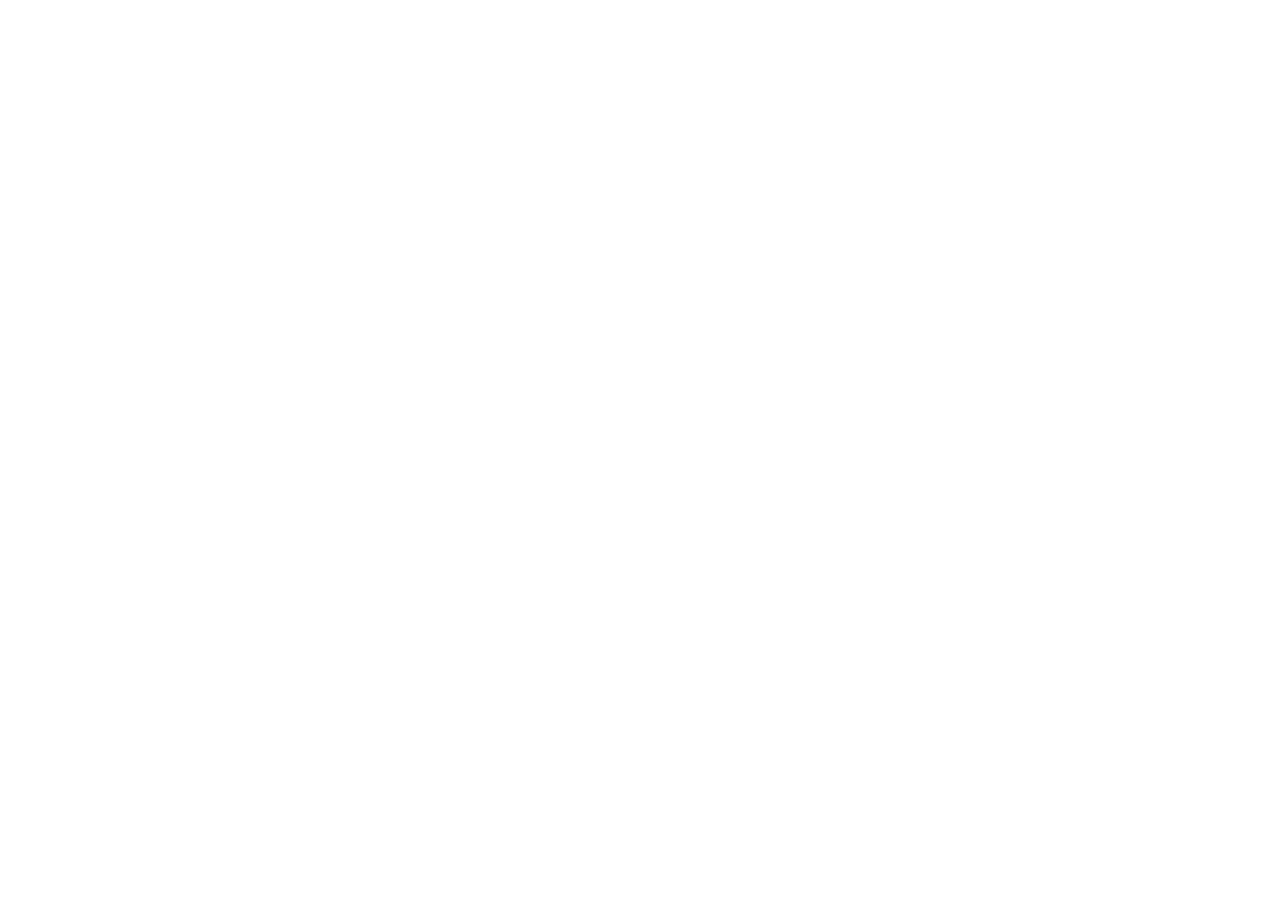
==== appform.html @ e97e9954 "Added embeded google form" ====
<html>
	<head>
		
	</head>
	
	<body>
		<iframe src="https://docs.google.com/forms/d/17ST4pr0pL1rM_MFHctl2MFQHKYyu7FfvLzkFqaOM-PE/viewform?embedded=true" width="760" height="500" frameborder="0" marginheight="0" marginwidth="0">Loading...</iframe>
	</body>
</html>
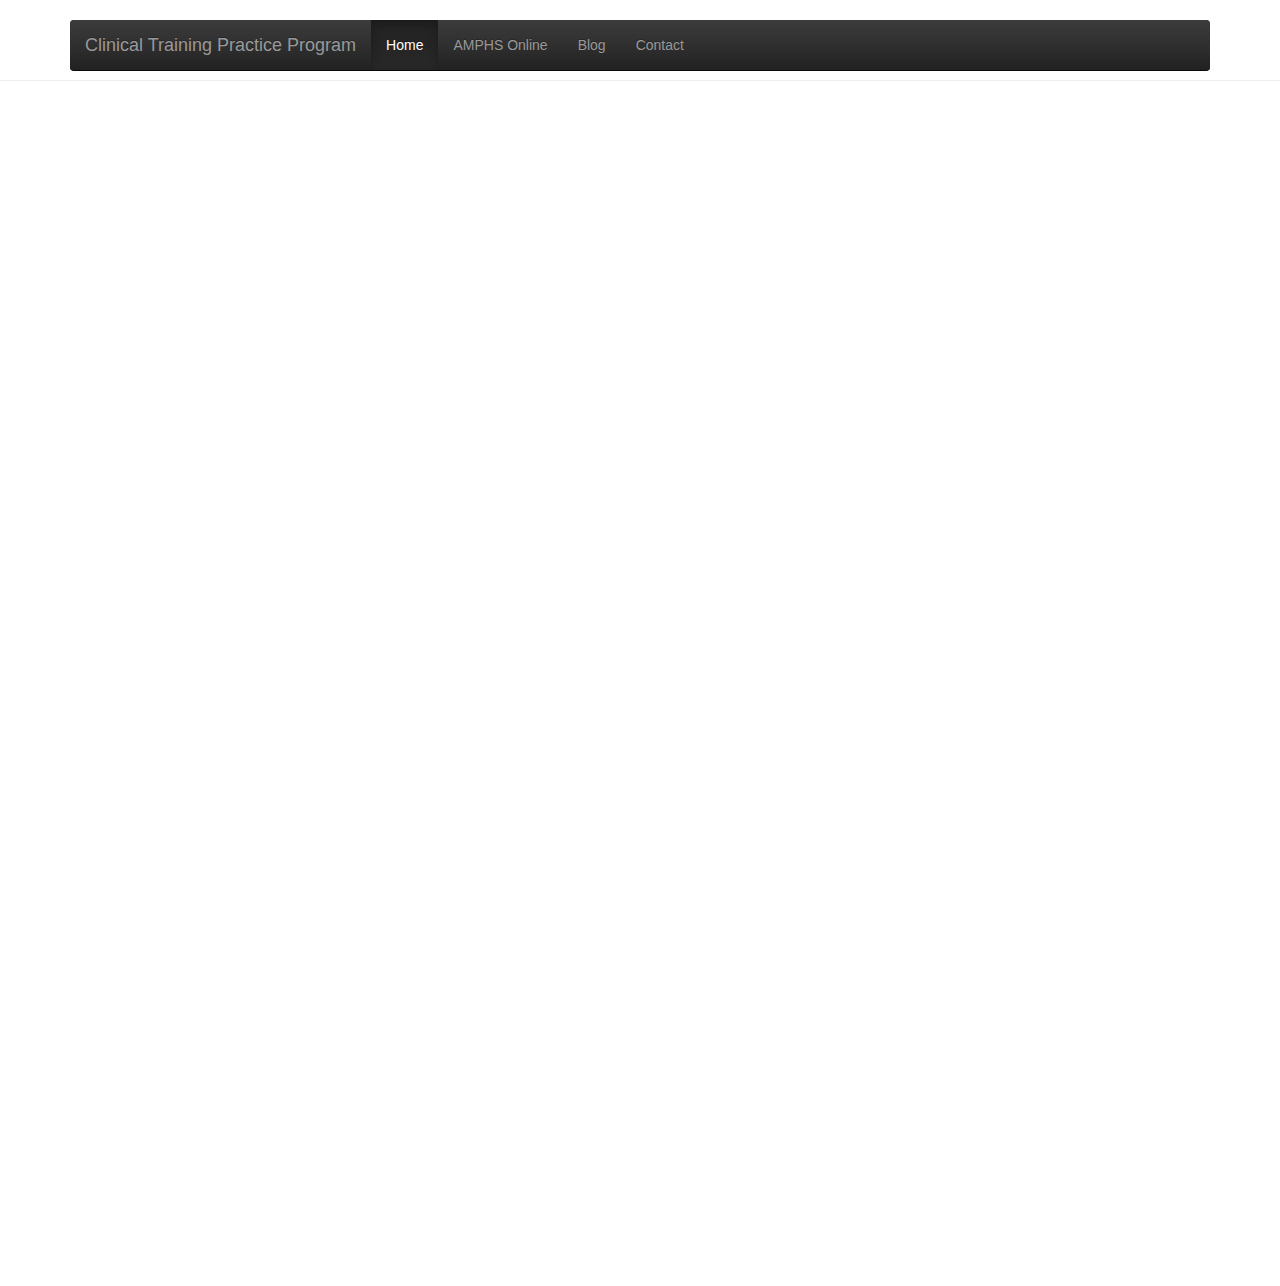
==== commit 9211ec61: "deleted appform" ====
--- a/appform.html
+++ b/appform.html
@@ -1,9 +1,68 @@
-<html>
-	<head>
-		
-	</head>
+	<!DOCTYPE html>
+<html lang="en">
+  <head>
+    <meta charset="utf-8">
+    <meta http-equiv="X-UA-Compatible" content="IE=edge">
+    <meta name="viewport" content="width=device-width, initial-scale=1">
+    <meta name="description" content="">
+    <meta name="author" content="">
+    <link rel="shortcut icon" href="../lib/ico/favicon.ico">
+
+    <title>AMPHS Clinical Bootcamp</title>
+
+    <!-- Bootstrap core CSS -->
+    <link href="lib/css/bootstrap.min.css" rel="stylesheet">
+    <link href="lib/css/bootstrap-theme.min.css" rel="stylesheet">
+    <link href="lib/css/owl.carousel.css" rel="stylesheet">
+    <link href="lib/css/owl.theme.css" rel="stylesheet">
+    <link href="style.css" rel="stylesheet">
+
+    <!-- Just for debugging purposes. Don't actually copy this line! -->
+    <!--[if lt IE 9]><script src="../../assets/js/ie8-responsive-file-warning.js"></script><![endif]-->
+
+    <!-- HTML5 shim and Respond.js IE8 support of HTML5 elements and media queries -->
+    <!--[if lt IE 9]>
+      <script src="https://oss.maxcdn.com/libs/html5shiv/3.7.0/html5shiv.js"></script>
+      <script src="https://oss.maxcdn.com/libs/respond.js/1.4.2/respond.min.js"></script>
+    <![endif]-->
+
+    <!-- Custom styles for this template -->
+    <link href="lib/css/carousel.css" rel="stylesheet">
+  </head>
 	
 	<body>
-		<iframe src="https://docs.google.com/forms/d/17ST4pr0pL1rM_MFHctl2MFQHKYyu7FfvLzkFqaOM-PE/viewform?embedded=true" width="760" height="500" frameborder="0" marginheight="0" marginwidth="0">Loading...</iframe>
+    <div class="navbar-wrapper">
+      <div class="container">
+        <div class="navbar navbar-inverse navbar-static-top" role="navigation">
+          <div class="container">
+            <div class="navbar-header">
+              <button type="button" class="navbar-toggle" data-toggle="collapse" data-target=".navbar-collapse">
+                <span class="sr-only">Toggle navigation</span>
+                <span class="icon-bar"></span>
+                <span class="icon-bar"></span>
+                <span class="icon-bar"></span>
+              </button>
+              <a class="navbar-brand" href="#">Clinical Training Practice Program</a>
+            </div>
+            <div class="navbar-collapse collapse">
+              <ul class="nav navbar-nav">
+                <li class="active"><a href="#">Home</a></li>
+                <li><a href="http://www.amphsonline.org">AMPHS Online</a></li>
+                <li><a href="http://www.amphsnationalnews.wordpress.com/">Blog</a></li>
+                <li><a href="http://www.amphsonline.org/contact/">Contact</a></li>
+              </ul>
+            </div>
+          </div>
+        </div>
+      </div>
+    </div>
+
+    <hr class="featurette-divider">
+    <div class="container marketing">
+    	<div class="row featurette">
+			<div class="col-md-8 col-md-offset-2">
+				<iframe src="https://docs.google.com/forms/d/17ST4pr0pL1rM_MFHctl2MFQHKYyu7FfvLzkFqaOM-PE/viewform?embedded=true" width="760" height="1080" frameborder="0" marginheight="0" marginwidth="0">Loading...</iframe>
+			</div>
+		</div>
 	</body>
 </html>--- a/style.css
+++ b/style.css
@@ -0,0 +1,36 @@
+.img-small {
+	height: 140px;
+	width: auto;
+}
+
+.img-large {
+	height: 500px;
+	width: auto;
+}
+
+.label {
+	font-family: "helvetica neue";
+	font-weight: normal;
+}
+
+.center {
+	text-align: center;
+}
+
+.img-inline {
+	display: inline-block;
+}
+
+#owl-carousel .item{
+  margin: 3px;
+}
+#owl-carousel .item img{
+  display: block;
+  width: 100%;
+  height: auto;
+}
+
+.navbar {
+	background-color: #2c3e50 !important;
+	width: 100% !important;
+}--- a/lib/css/carousel.css
+++ b/lib/css/carousel.css
@@ -0,0 +1,148 @@
+/* GLOBAL STYLES
+-------------------------------------------------- */
+/* Padding below the footer and lighter body text */
+
+body {
+  padding-bottom: 40px;
+  color: #5a5a5a;
+}
+
+
+
+/* CUSTOMIZE THE NAVBAR
+-------------------------------------------------- */
+
+/* Special class on .container surrounding .navbar, used for positioning it into place. */
+.navbar-wrapper {
+  position: absolute;
+  top: 0;
+  right: 0;
+  left: 0;
+  z-index: 20;
+}
+
+/* Flip around the padding for proper display in narrow viewports */
+.navbar-wrapper .container {
+  padding-right: 0;
+  padding-left: 0;
+}
+.navbar-wrapper .navbar {
+  padding-right: 15px;
+  padding-left: 15px;
+}
+
+
+/* CUSTOMIZE THE CAROUSEL
+-------------------------------------------------- */
+
+/* Carousel base class */
+.carousel {
+  height: 500px;
+  margin-bottom: 60px;
+}
+/* Since positioning the image, we need to help out the caption */
+.carousel-caption {
+  z-index: 10;
+}
+
+/* Declare heights because of positioning of img element */
+.carousel .item {
+  height: 500px;
+  background-color: #777;
+}
+.carousel-inner > .item > img {
+  position: absolute;
+  top: 0;
+  left: 0;
+  min-width: 100%;
+  min-height: 500px;
+  height: auto;
+}
+
+
+
+/* MARKETING CONTENT
+-------------------------------------------------- */
+
+/* Pad the edges of the mobile views a bit */
+.marketing {
+  padding-right: 15px;
+  padding-left: 15px;
+}
+
+/* Center align the text within the three columns below the carousel */
+.marketing .col-lg-4 {
+  margin-bottom: 20px;
+  text-align: center;
+}
+.marketing h2 {
+  font-weight: normal;
+}
+.marketing .col-lg-4 p {
+  margin-right: 10px;
+  margin-left: 10px;
+}
+
+
+/* Featurettes
+------------------------- */
+
+.featurette-divider {
+  margin: 80px 0; /* Space out the Bootstrap <hr> more */
+}
+
+/* Thin out the marketing headings */
+.featurette-heading {
+  font-weight: 300;
+  line-height: 1;
+  letter-spacing: -1px;
+}
+
+
+
+/* RESPONSIVE CSS
+-------------------------------------------------- */
+
+@media (min-width: 768px) {
+
+  /* Remove the edge padding needed for mobile */
+  .marketing {
+    padding-right: 0;
+    padding-left: 0;
+  }
+
+  /* Navbar positioning foo */
+  .navbar-wrapper {
+    margin-top: 20px;
+  }
+  .navbar-wrapper .container {
+    padding-right: 15px;
+    padding-left:  15px;
+  }
+  .navbar-wrapper .navbar {
+    padding-right: 0;
+    padding-left:  0;
+  }
+
+  /* The navbar becomes detached from the top, so we round the corners */
+  .navbar-wrapper .navbar {
+    border-radius: 4px;
+  }
+
+  /* Bump up size of carousel content */
+  .carousel-caption p {
+    margin-bottom: 20px;
+    font-size: 21px;
+    line-height: 1.4;
+  }
+
+  .featurette-heading {
+    font-size: 50px;
+  }
+}
+
+@media (min-width: 992px) {
+  .featurette-heading {
+    margin-top: 120px;
+  }
+}
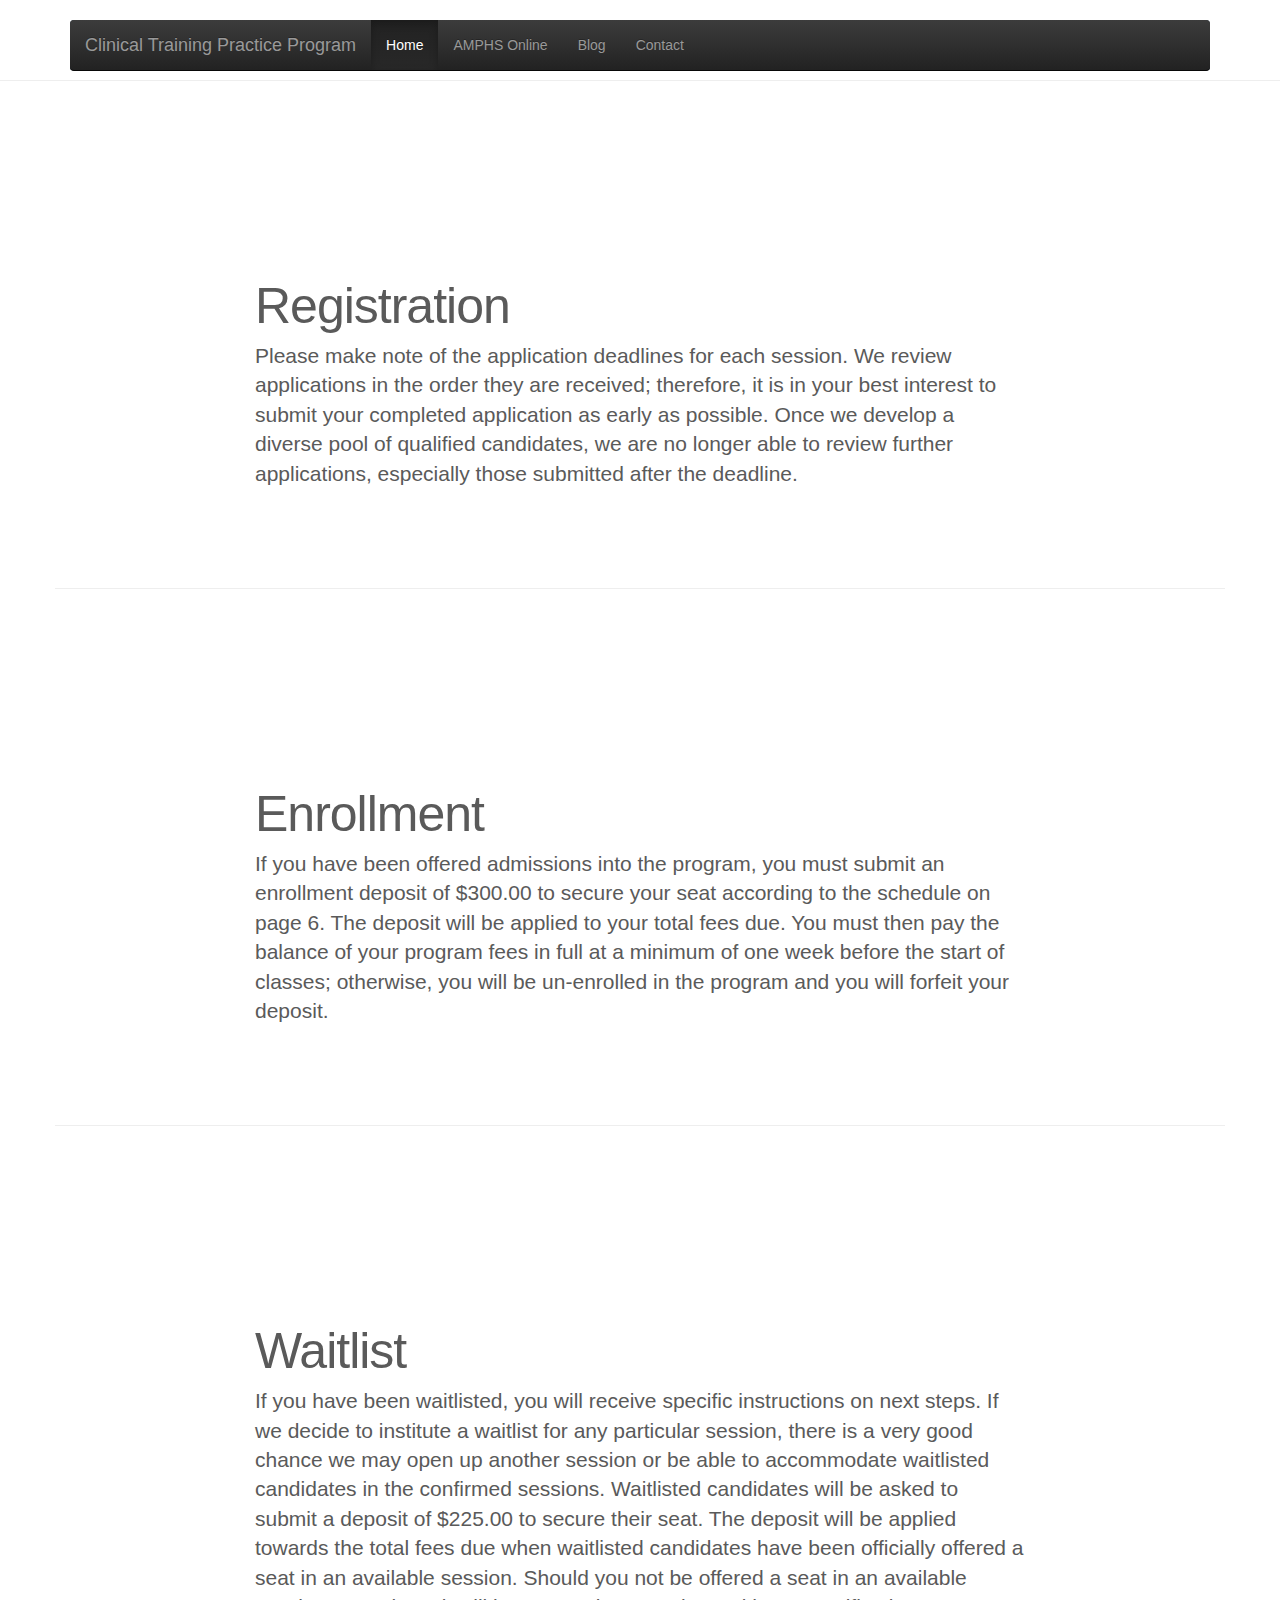
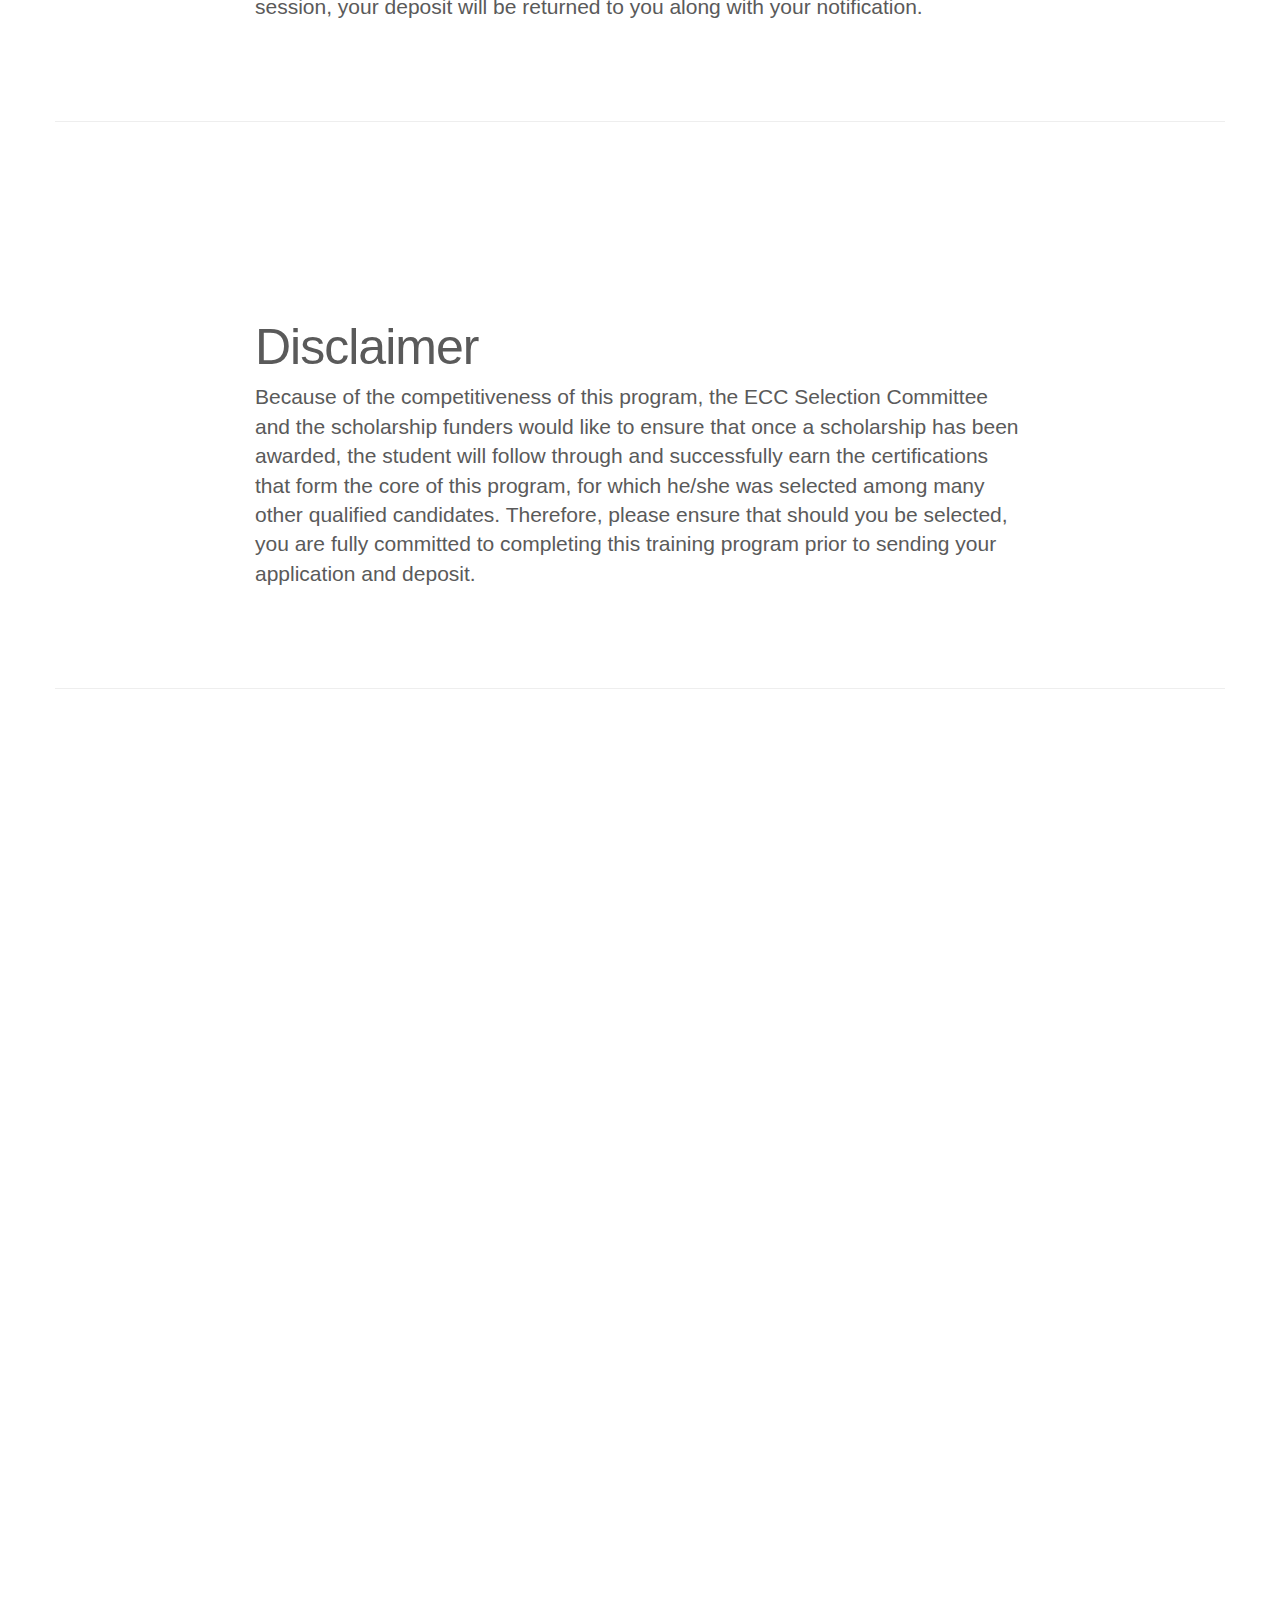
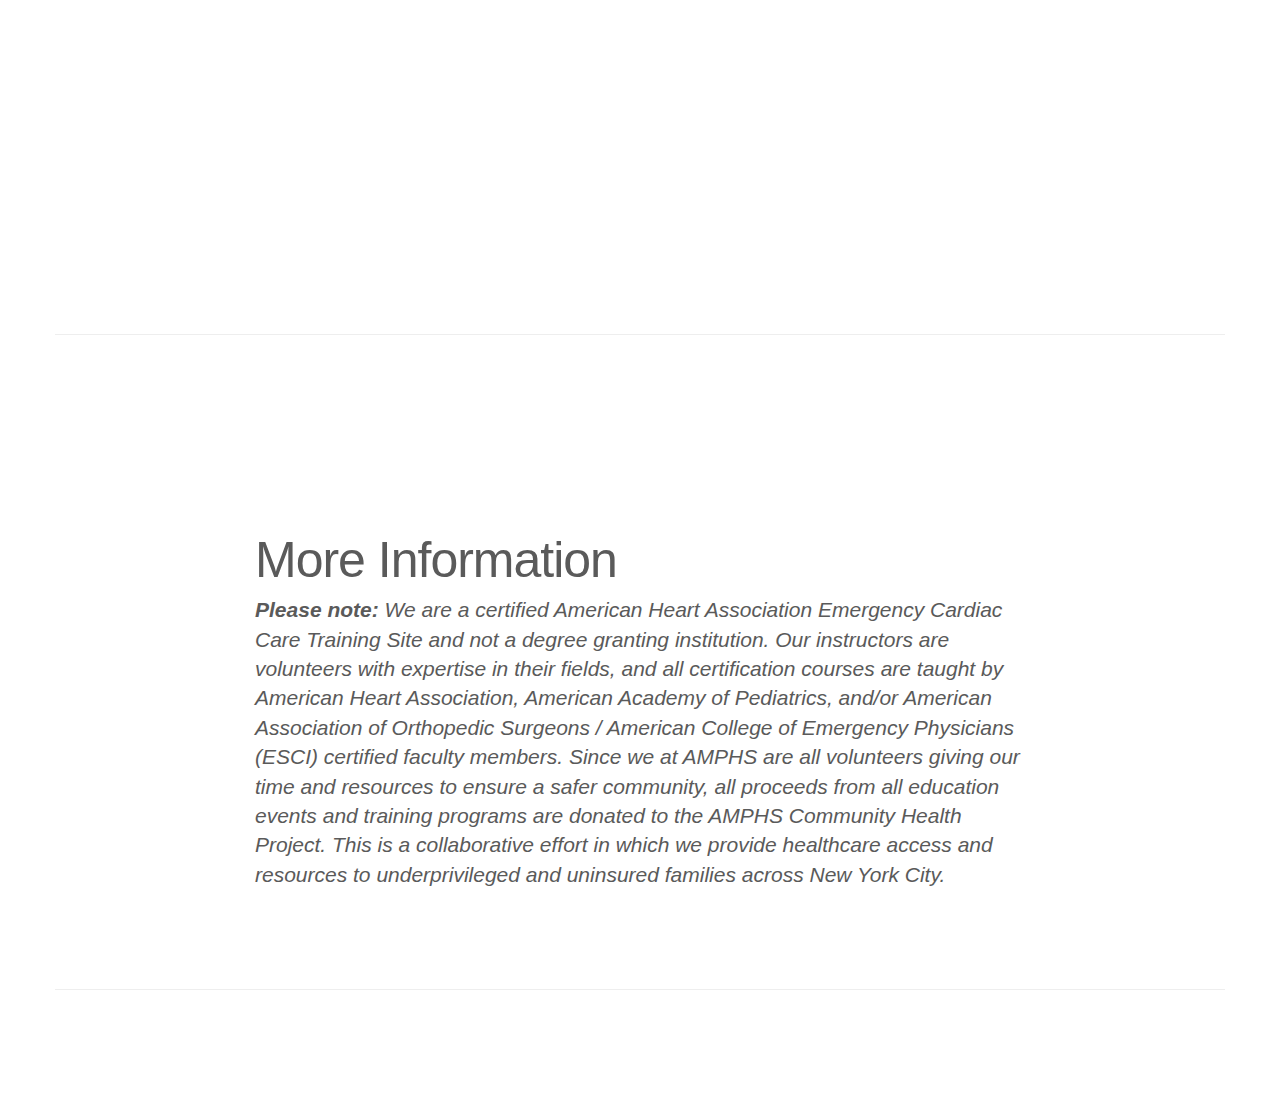
==== commit e5f72f26: "design fixes" ====
--- a/appform.html
+++ b/appform.html
@@ -42,11 +42,11 @@
                 <span class="icon-bar"></span>
                 <span class="icon-bar"></span>
               </button>
-              <a class="navbar-brand" href="#">Clinical Training Practice Program</a>
+              <a class="navbar-brand" href="bootcamp.html">Clinical Training Practice Program</a>
             </div>
             <div class="navbar-collapse collapse">
               <ul class="nav navbar-nav">
-                <li class="active"><a href="#">Home</a></li>
+                <li class="active"><a href="bootcamp.html">Home</a></li>
                 <li><a href="http://www.amphsonline.org">AMPHS Online</a></li>
                 <li><a href="http://www.amphsnationalnews.wordpress.com/">Blog</a></li>
                 <li><a href="http://www.amphsonline.org/contact/">Contact</a></li>
@@ -59,10 +59,53 @@
 
     <hr class="featurette-divider">
     <div class="container marketing">
+      
+      <div class="row featurette">
+        <div class="col-md-8 col-md-offset-2">
+          <h2 class="featurette-heading">Registration <br></h2>
+          <p class="lead">Please make note of the application deadlines for each session. We review applications in the order they are received; therefore, it is in your best interest to submit your completed application as early as possible. Once we develop a diverse pool of qualified candidates, we are no longer able to review further applications, especially those submitted after the deadline.</p>
+        </div>
+      </div>
+      <hr class="featurette-divider">
+
+      <div class="row featurette">
+        <div class="col-md-8 col-md-offset-2">
+          <h2 class="featurette-heading">Enrollment <br></h2>
+          <p class="lead">If you have been offered admissions into the program, you must submit an enrollment deposit of $300.00 to secure your seat according to the schedule on page 6. The deposit will be applied to your total fees due. You must then pay the balance of your program fees in full at a minimum of one week before the start of classes; otherwise, you will be un-enrolled in the program and you will forfeit your deposit.</p>
+        </div>
+      </div>
+      <hr class="featurette-divider">
+
+      <div class="row featurette">
+        <div class="col-md-8 col-md-offset-2">
+          <h2 class="featurette-heading">Waitlist <br></h2>
+          <p class="lead">If you have been waitlisted, you will receive specific instructions on next steps. If we decide to institute a waitlist for any particular session, there is a very good chance we may open up another session or be able to accommodate waitlisted candidates in the confirmed sessions. Waitlisted candidates will be asked to submit a deposit of $225.00 to secure their seat. The deposit will be applied towards the total fees due when waitlisted candidates have been officially offered a seat in an available session. Should you not be offered a seat in an available session, your deposit will be returned to you along with your notification.</p>
+        </div>
+      </div>
+      <hr class="featurette-divider">
+
+      <div class="row featurette">
+        <div class="col-md-8 col-md-offset-2">
+          <h2 class="featurette-heading">Disclaimer <br></h2>
+          <p class="lead">Because of the competitiveness of this program, the ECC Selection Committee and the scholarship funders would like to ensure that once a scholarship has been awarded, the student will follow through and successfully earn the certifications that form the core of this program, for which he/she was selected among many other qualified candidates. Therefore, please ensure that should you be selected, you are fully committed to completing this training program prior to sending your application and deposit.</p>
+        </div>
+      </div>
+      <hr class="featurette-divider">
+
     	<div class="row featurette">
 			<div class="col-md-8 col-md-offset-2">
-				<iframe src="https://docs.google.com/forms/d/17ST4pr0pL1rM_MFHctl2MFQHKYyu7FfvLzkFqaOM-PE/viewform?embedded=true" width="760" height="1080" frameborder="0" marginheight="0" marginwidth="0">Loading...</iframe>
+				<iframe src="https://docs.google.com/forms/d/17ST4pr0pL1rM_MFHctl2MFQHKYyu7FfvLzkFqaOM-PE/viewform?embedded=true" width="100%" height="1080" frameborder="0" marginheight="0" marginwidth="0">Loading...</iframe>
 			</div>
 		</div>
-	</body>
+    <hr class="featurette-divider">
+	
+      <div class="row featurette">
+        <div class="col-md-8 col-md-offset-2">
+          <h2 class="featurette-heading">More Information <br></h2>
+          <p class="lead"><i><b>Please note:</b></i> <i>We are a certified American Heart Association Emergency Cardiac Care Training Site and not a degree granting institution. Our instructors are volunteers with expertise in their fields, and all certification courses are taught by American Heart Association, American Academy of Pediatrics, and/or American Association of Orthopedic Surgeons / American College of Emergency Physicians (ESCI) certified faculty members. Since we at AMPHS are all volunteers giving our time and resources to ensure a safer community, all proceeds from all education events and training programs are donated to the AMPHS Community Health Project. This is a collaborative effort in which we provide healthcare access and resources to underprivileged and uninsured families across New York City.</i></p>
+        </div>
+      </div>
+      <hr class="featurette-divider">
+
+  </body>
 </html>--- a/style.css
+++ b/style.css
@@ -17,10 +17,6 @@
 	text-align: center;
 }
 
-.img-inline {
-	display: inline-block;
-}
-
 #owl-carousel .item{
   margin: 3px;
 }
@@ -33,4 +29,8 @@
 .navbar {
 	background-color: #2c3e50 !important;
 	width: 100% !important;
+}
+
+.carousel-inner .item img {
+	max-width: 99999px;
 }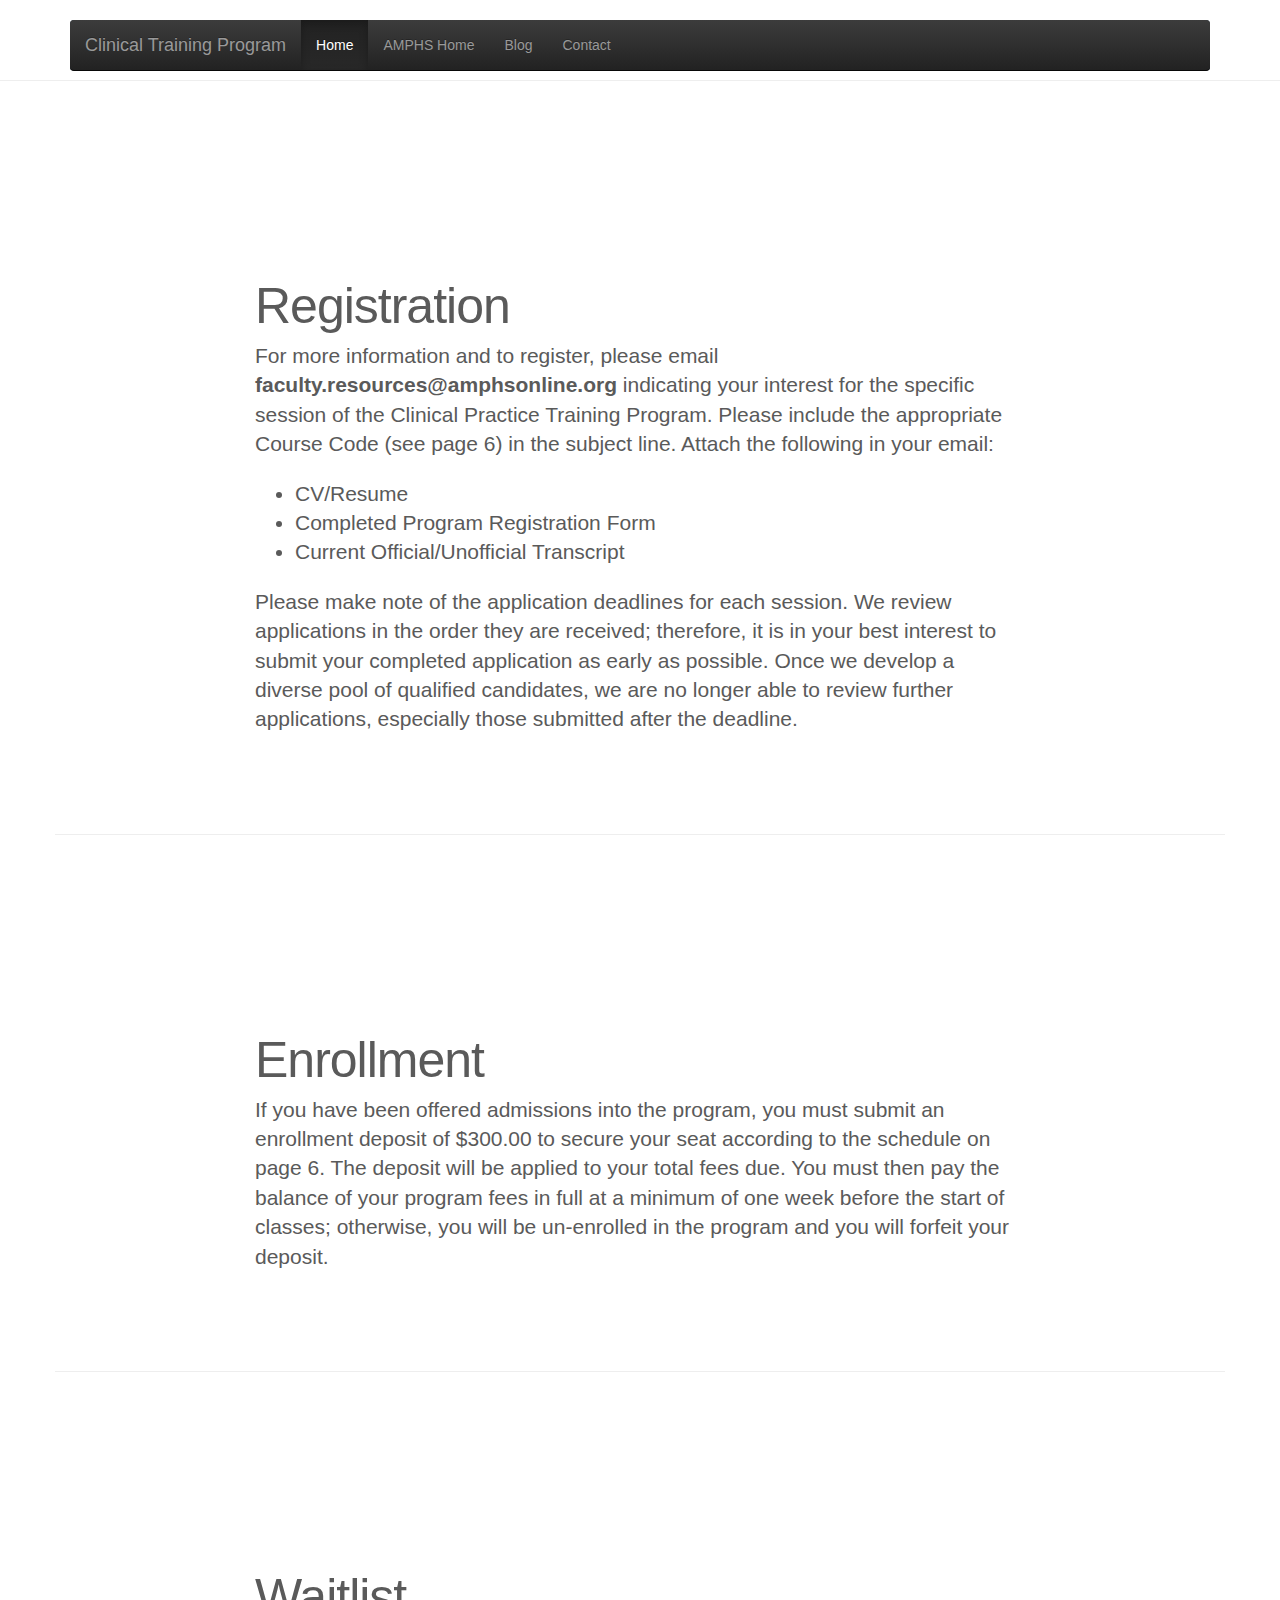
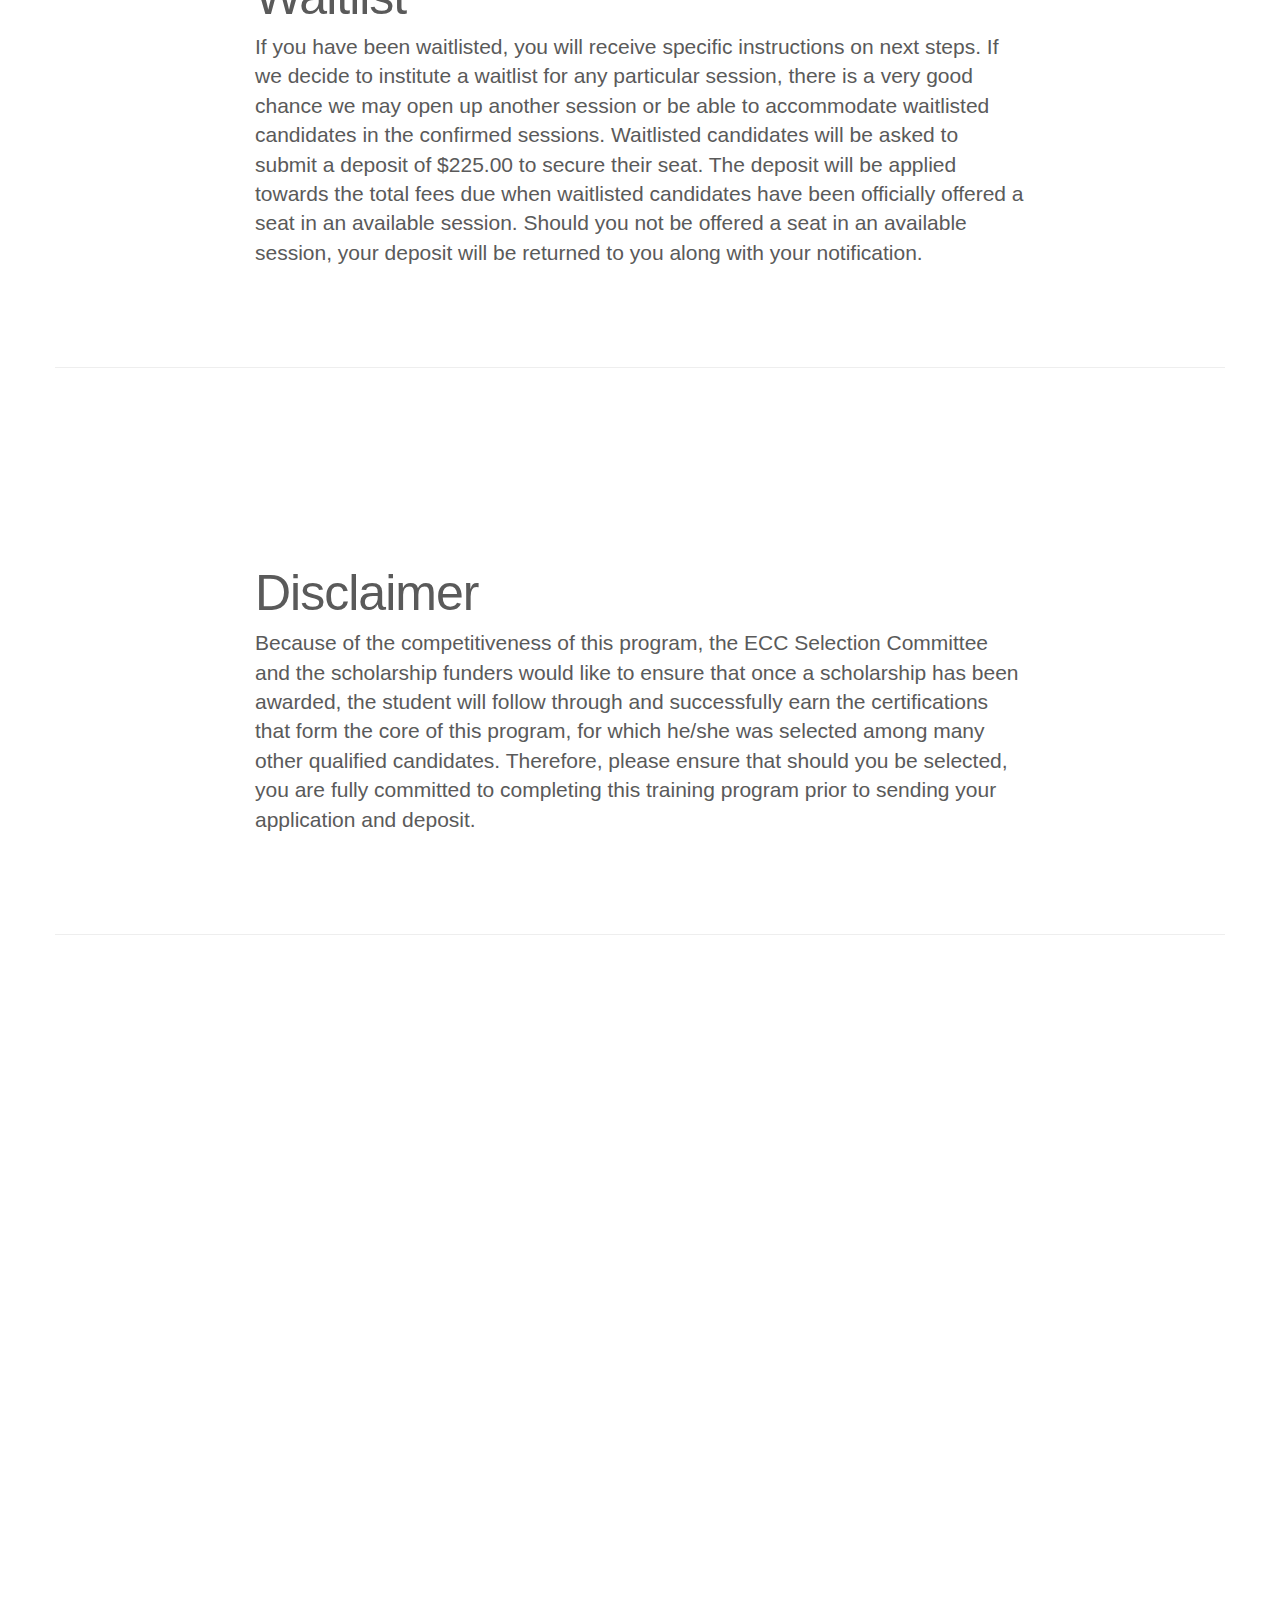
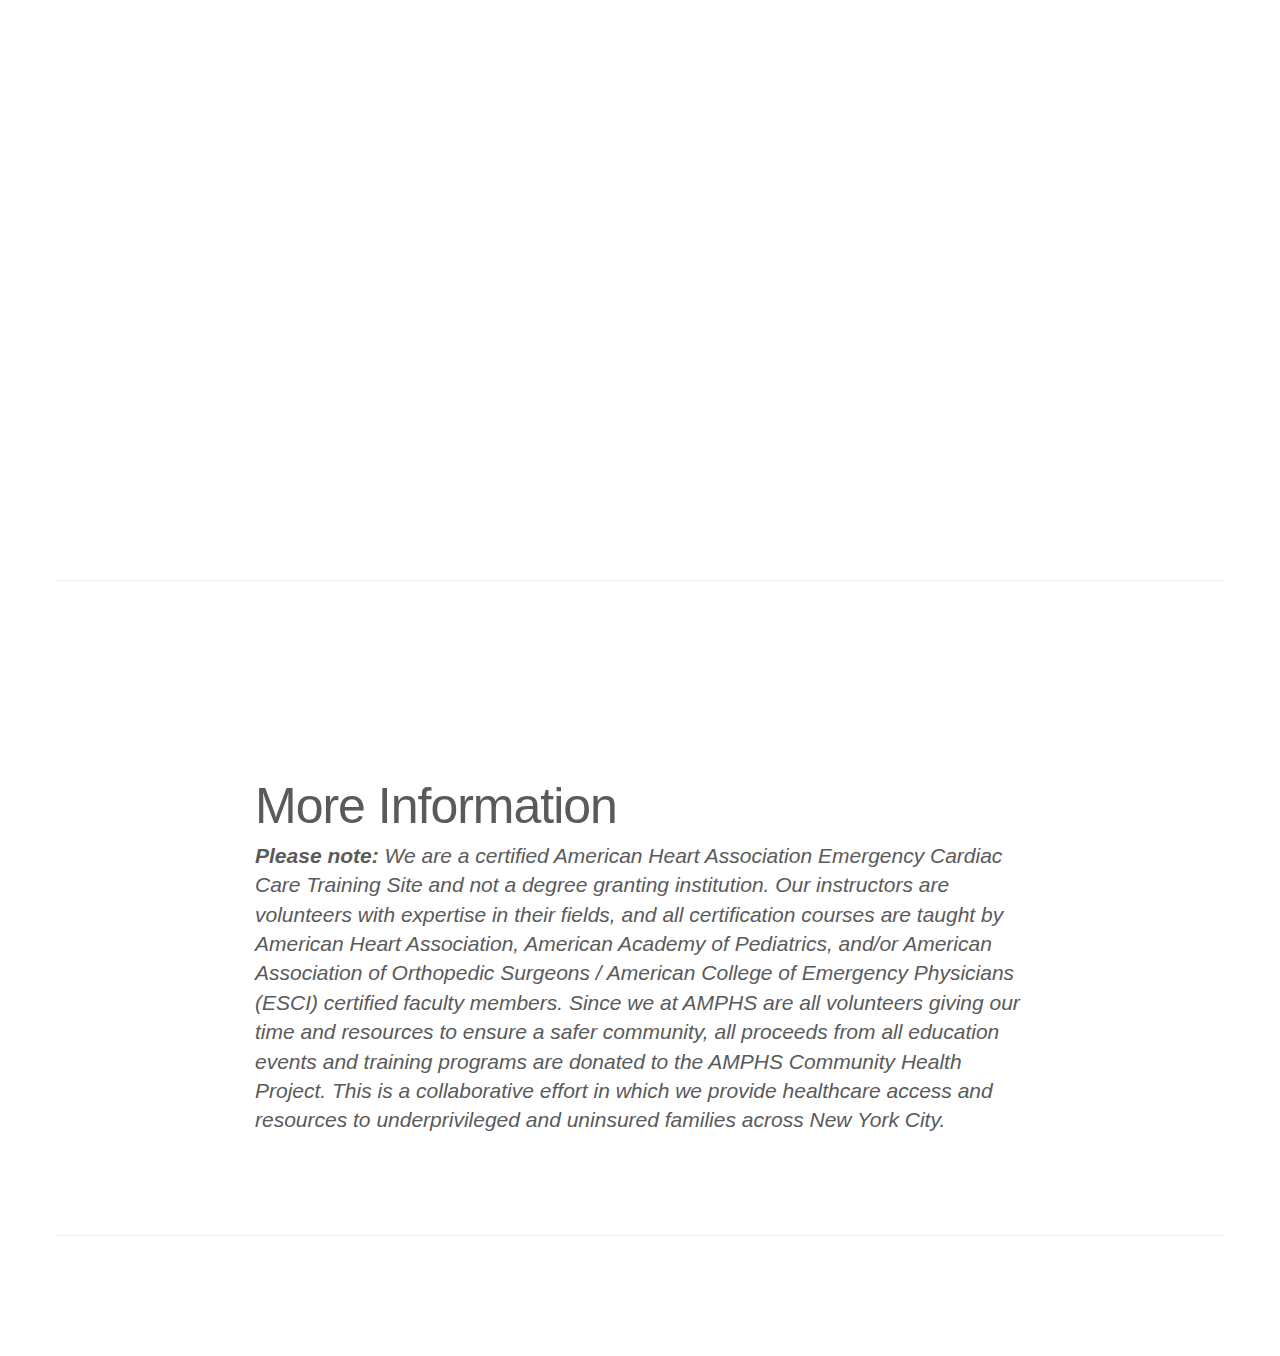
==== commit 4be6c4fc: "recommended changes" ====
--- a/appform.html
+++ b/appform.html
@@ -42,12 +42,12 @@
                 <span class="icon-bar"></span>
                 <span class="icon-bar"></span>
               </button>
-              <a class="navbar-brand" href="bootcamp.html">Clinical Training Practice Program</a>
+              <a class="navbar-brand" href="bootcamp.html">Clinical Training Program</a>
             </div>
             <div class="navbar-collapse collapse">
               <ul class="nav navbar-nav">
                 <li class="active"><a href="bootcamp.html">Home</a></li>
-                <li><a href="http://www.amphsonline.org">AMPHS Online</a></li>
+                <li><a href="http://www.amphsonline.org">AMPHS Home</a></li>
                 <li><a href="http://www.amphsnationalnews.wordpress.com/">Blog</a></li>
                 <li><a href="http://www.amphsonline.org/contact/">Contact</a></li>
               </ul>
@@ -63,6 +63,13 @@
       <div class="row featurette">
         <div class="col-md-8 col-md-offset-2">
           <h2 class="featurette-heading">Registration <br></h2>
+          <p class="lead">
+          For more information and to register, please email <b>faculty.resources@amphsonline.org</b> indicating your interest for the specific session of the Clinical Practice Training Program. Please include the appropriate Course Code (see page 6) in the subject line. Attach the following in your email:</p>
+          <ul class="lead">
+            <li>CV/Resume</li>
+            <li>Completed Program Registration Form</li>
+            <li>Current Official/Unofficial Transcript</li>
+          </ul>
           <p class="lead">Please make note of the application deadlines for each session. We review applications in the order they are received; therefore, it is in your best interest to submit your completed application as early as possible. Once we develop a diverse pool of qualified candidates, we are no longer able to review further applications, especially those submitted after the deadline.</p>
         </div>
       </div>
--- a/style.css
+++ b/style.css
@@ -33,4 +33,14 @@
 
 .carousel-inner .item img {
 	max-width: 99999px;
+}
+
+.inline {
+	display: inline;
+	min-width: 100%;
+}
+
+.center {
+	margin-left: auto;
+	margin-right: auto;
 }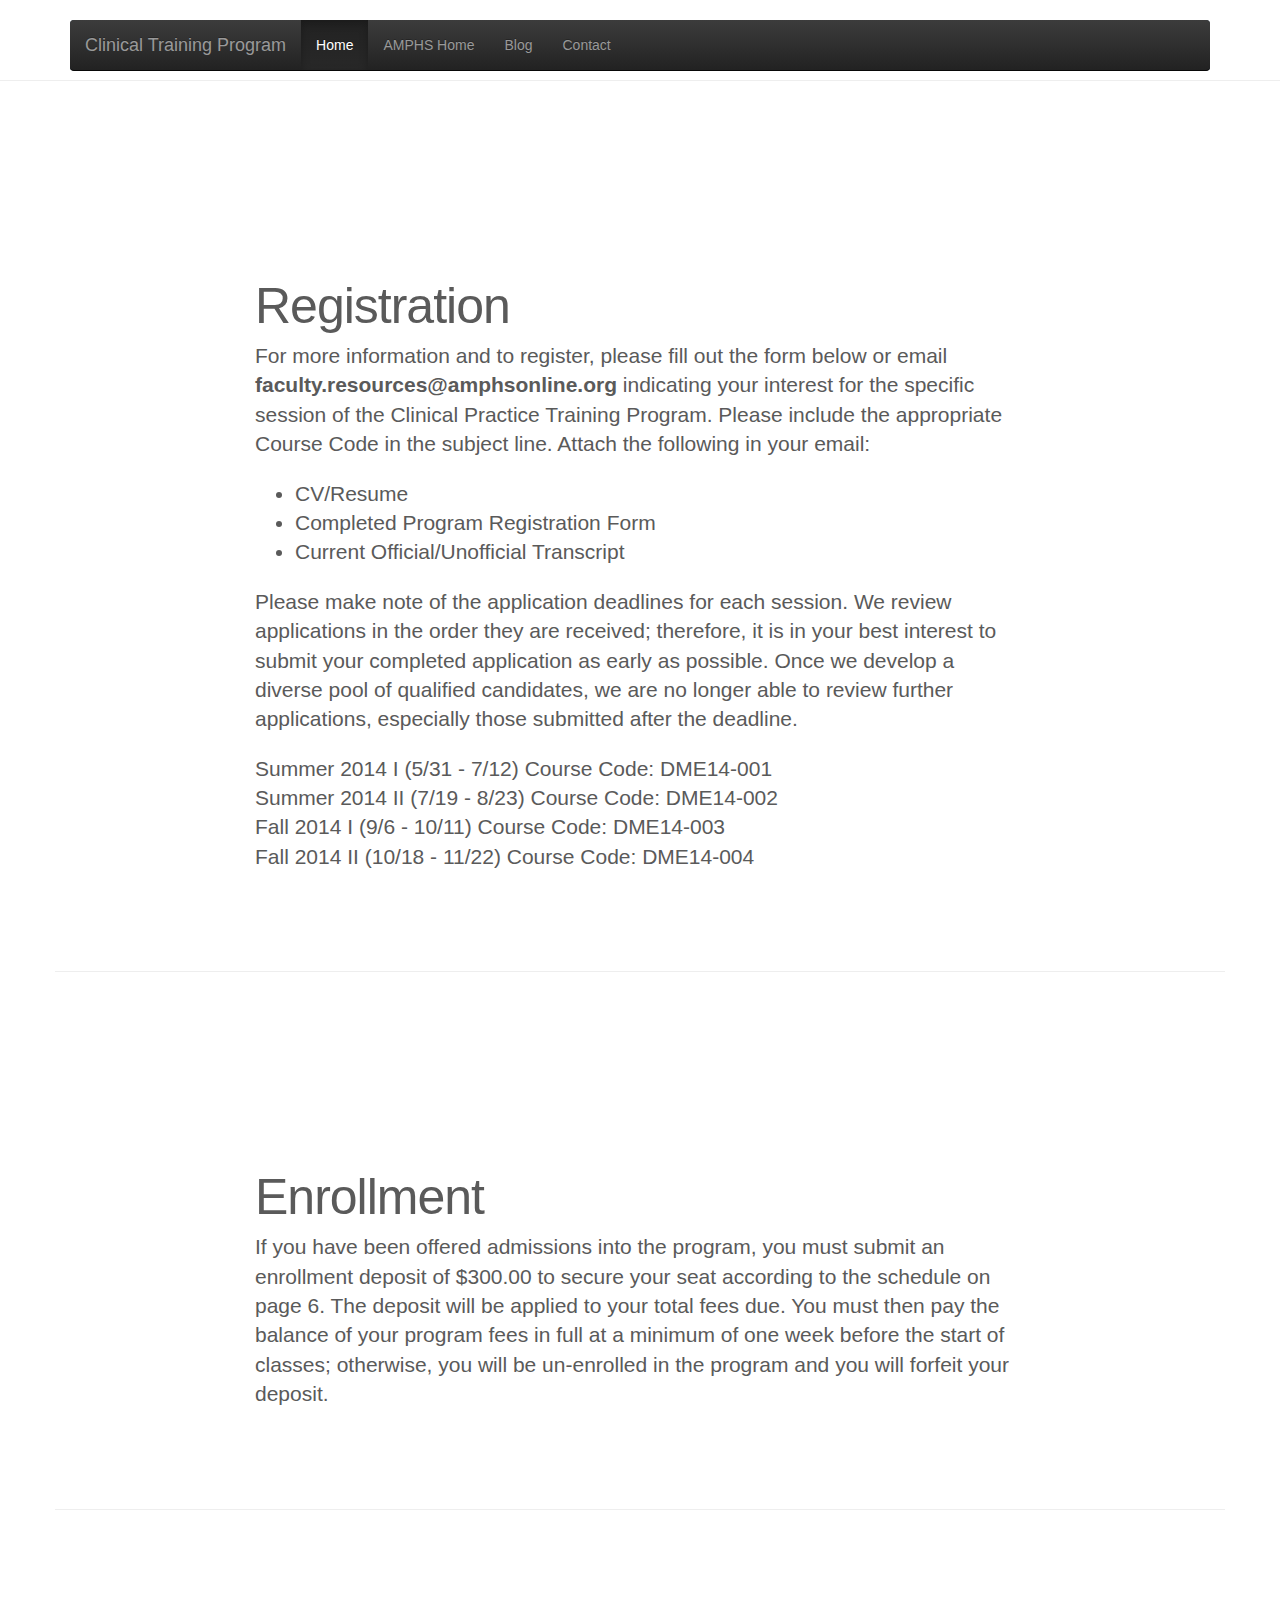
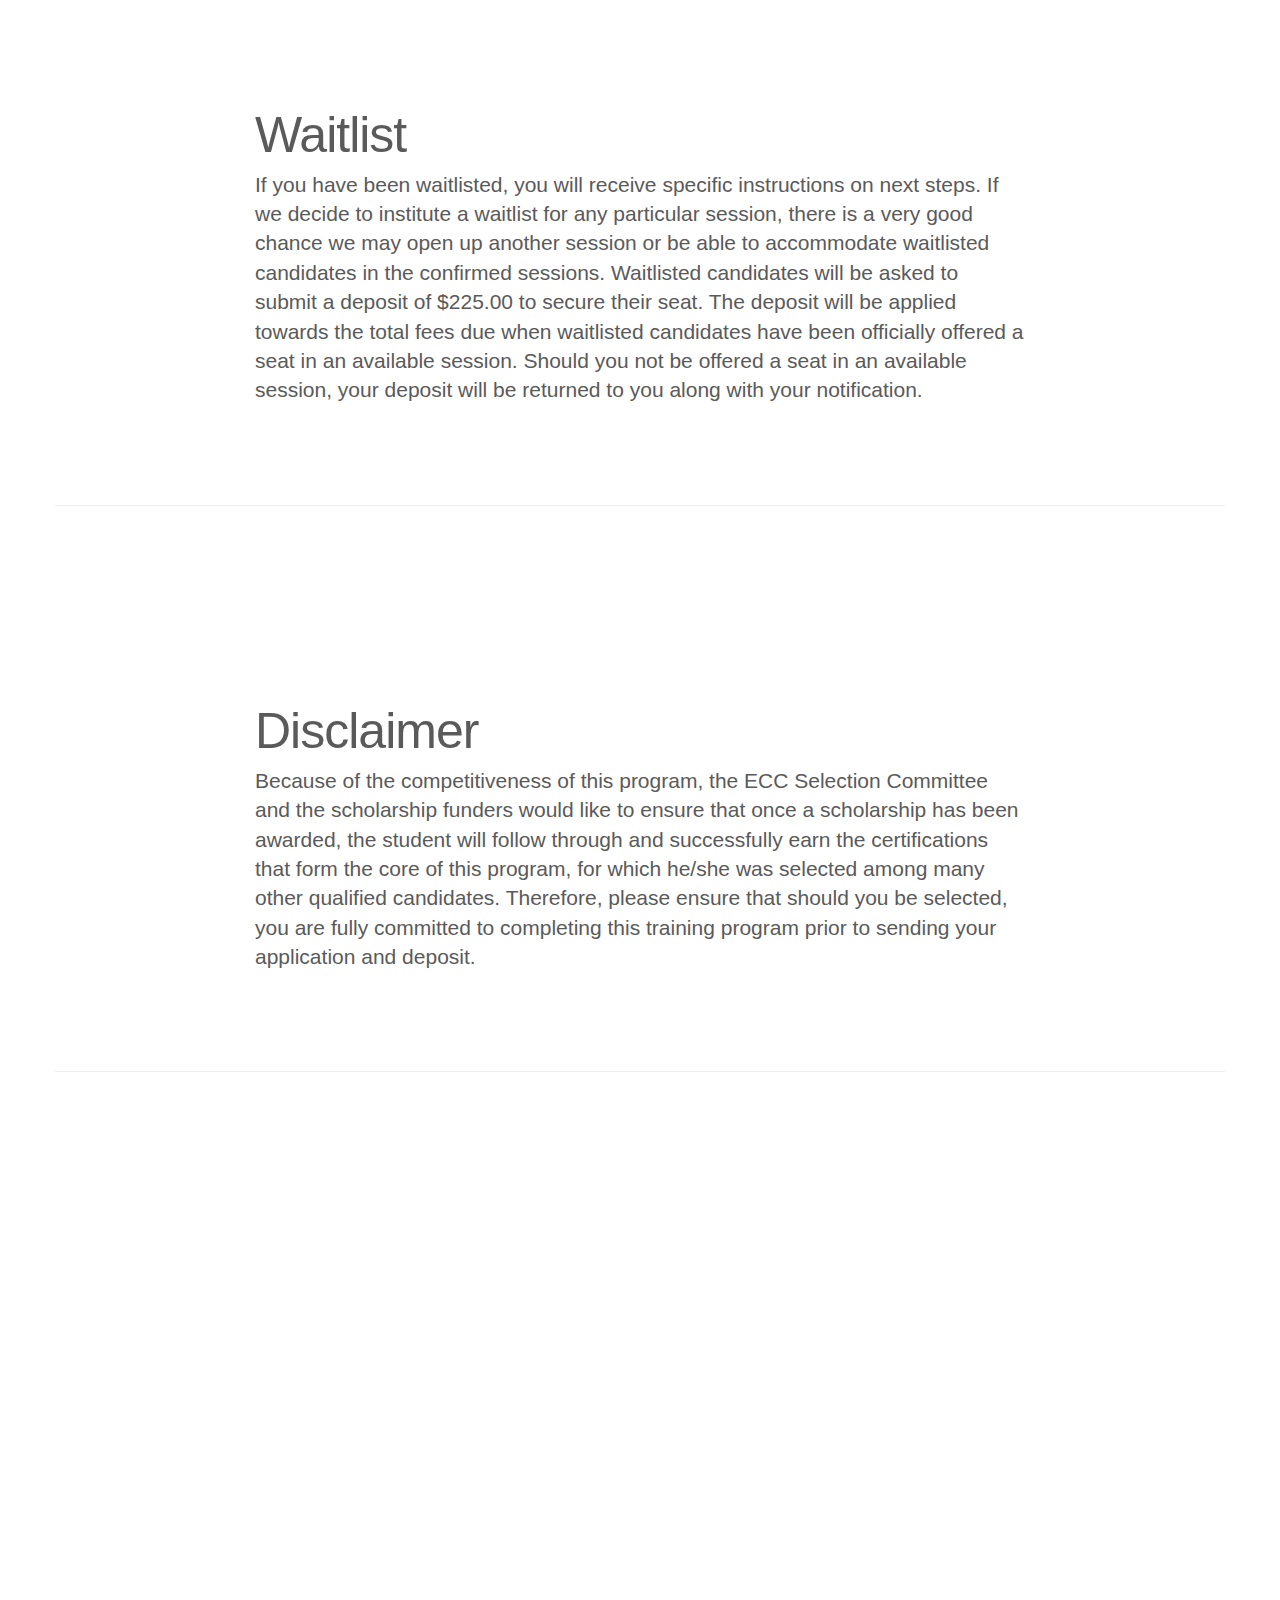
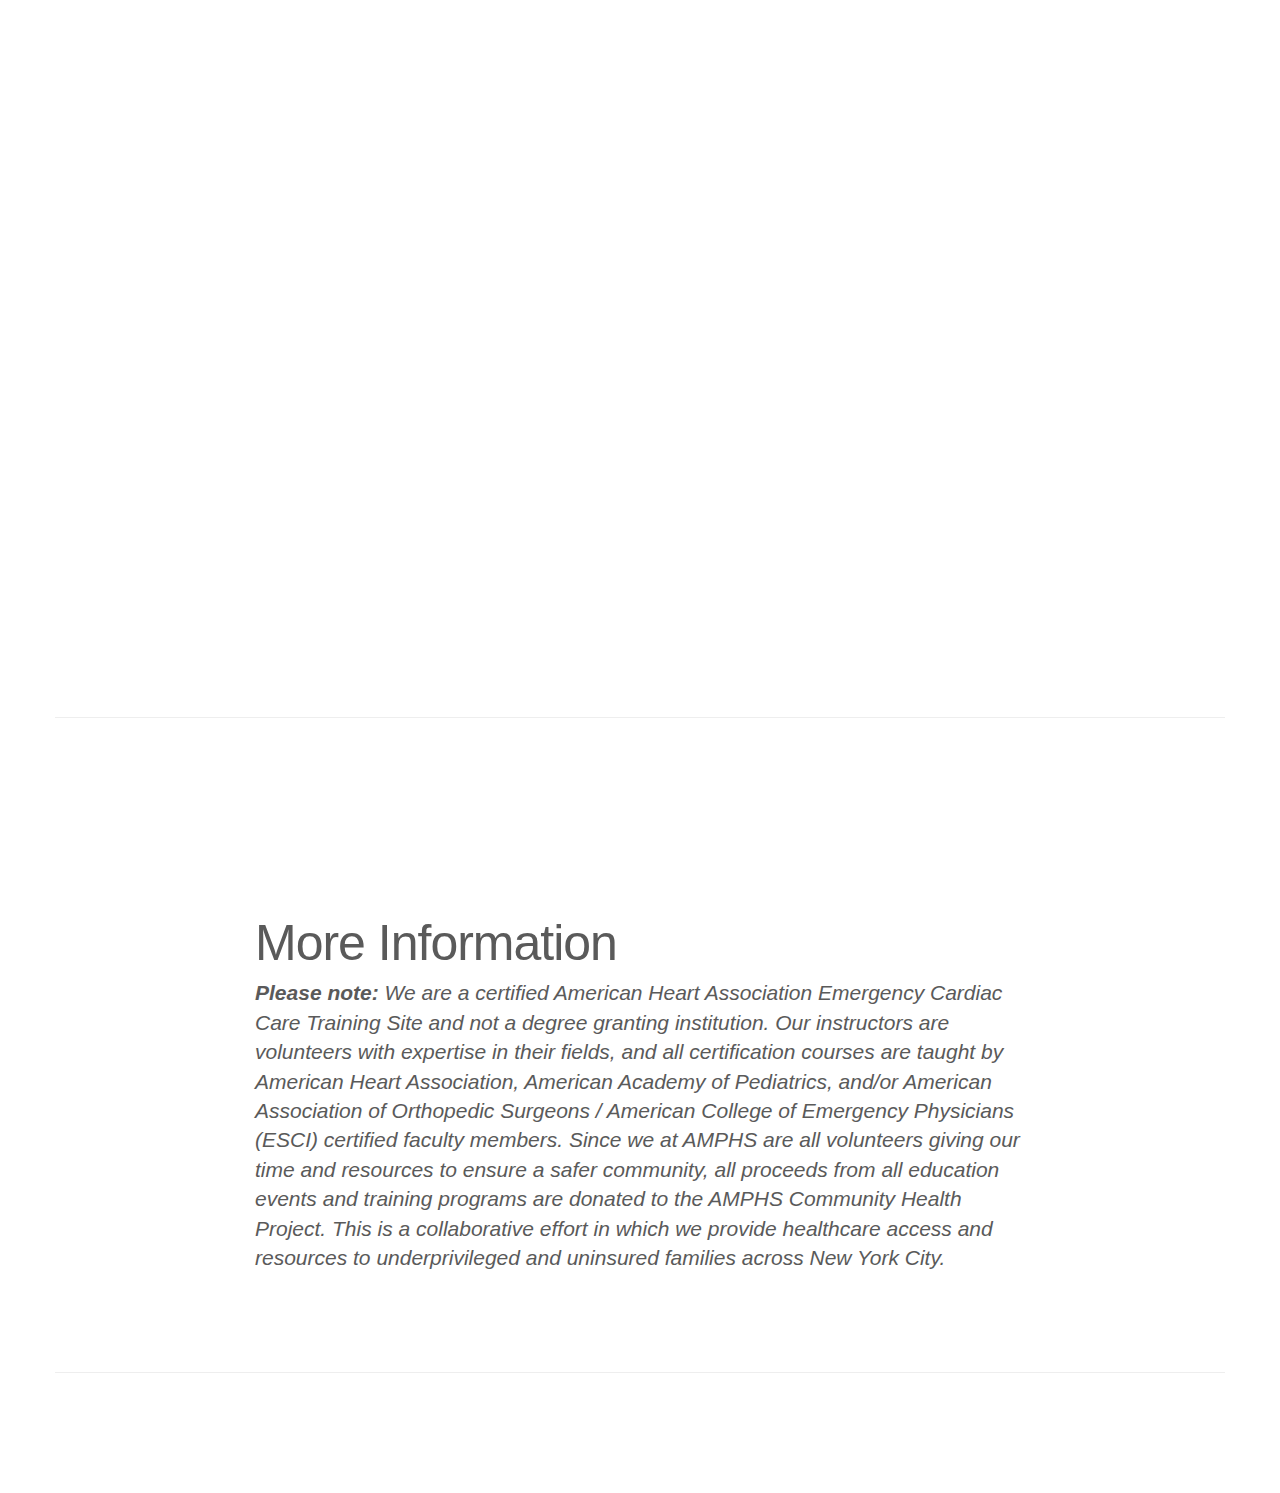
==== commit e108daf6: "final changes" ====
--- a/appform.html
+++ b/appform.html
@@ -64,13 +64,19 @@
         <div class="col-md-8 col-md-offset-2">
           <h2 class="featurette-heading">Registration <br></h2>
           <p class="lead">
-          For more information and to register, please email <b>faculty.resources@amphsonline.org</b> indicating your interest for the specific session of the Clinical Practice Training Program. Please include the appropriate Course Code (see page 6) in the subject line. Attach the following in your email:</p>
+          For more information and to register, please fill out the form below or email <b>faculty.resources@amphsonline.org</b> indicating your interest for the specific session of the Clinical Practice Training Program. Please include the appropriate Course Code in the subject line. Attach the following in your email:</p>
           <ul class="lead">
             <li>CV/Resume</li>
             <li>Completed Program Registration Form</li>
             <li>Current Official/Unofficial Transcript</li>
           </ul>
           <p class="lead">Please make note of the application deadlines for each session. We review applications in the order they are received; therefore, it is in your best interest to submit your completed application as early as possible. Once we develop a diverse pool of qualified candidates, we are no longer able to review further applications, especially those submitted after the deadline.</p>
+          <p class="lead">
+            Summer 2014 I (5/31 - 7/12) Course Code: DME14-001<br>
+            Summer 2014 II (7/19 - 8/23) Course Code: DME14-002<br>
+            Fall 2014 I (9/6 - 10/11) Course Code: DME14-003<br>
+            Fall 2014 II (10/18 - 11/22) Course Code: DME14-004<br>
+          </p> 
         </div>
       </div>
       <hr class="featurette-divider">
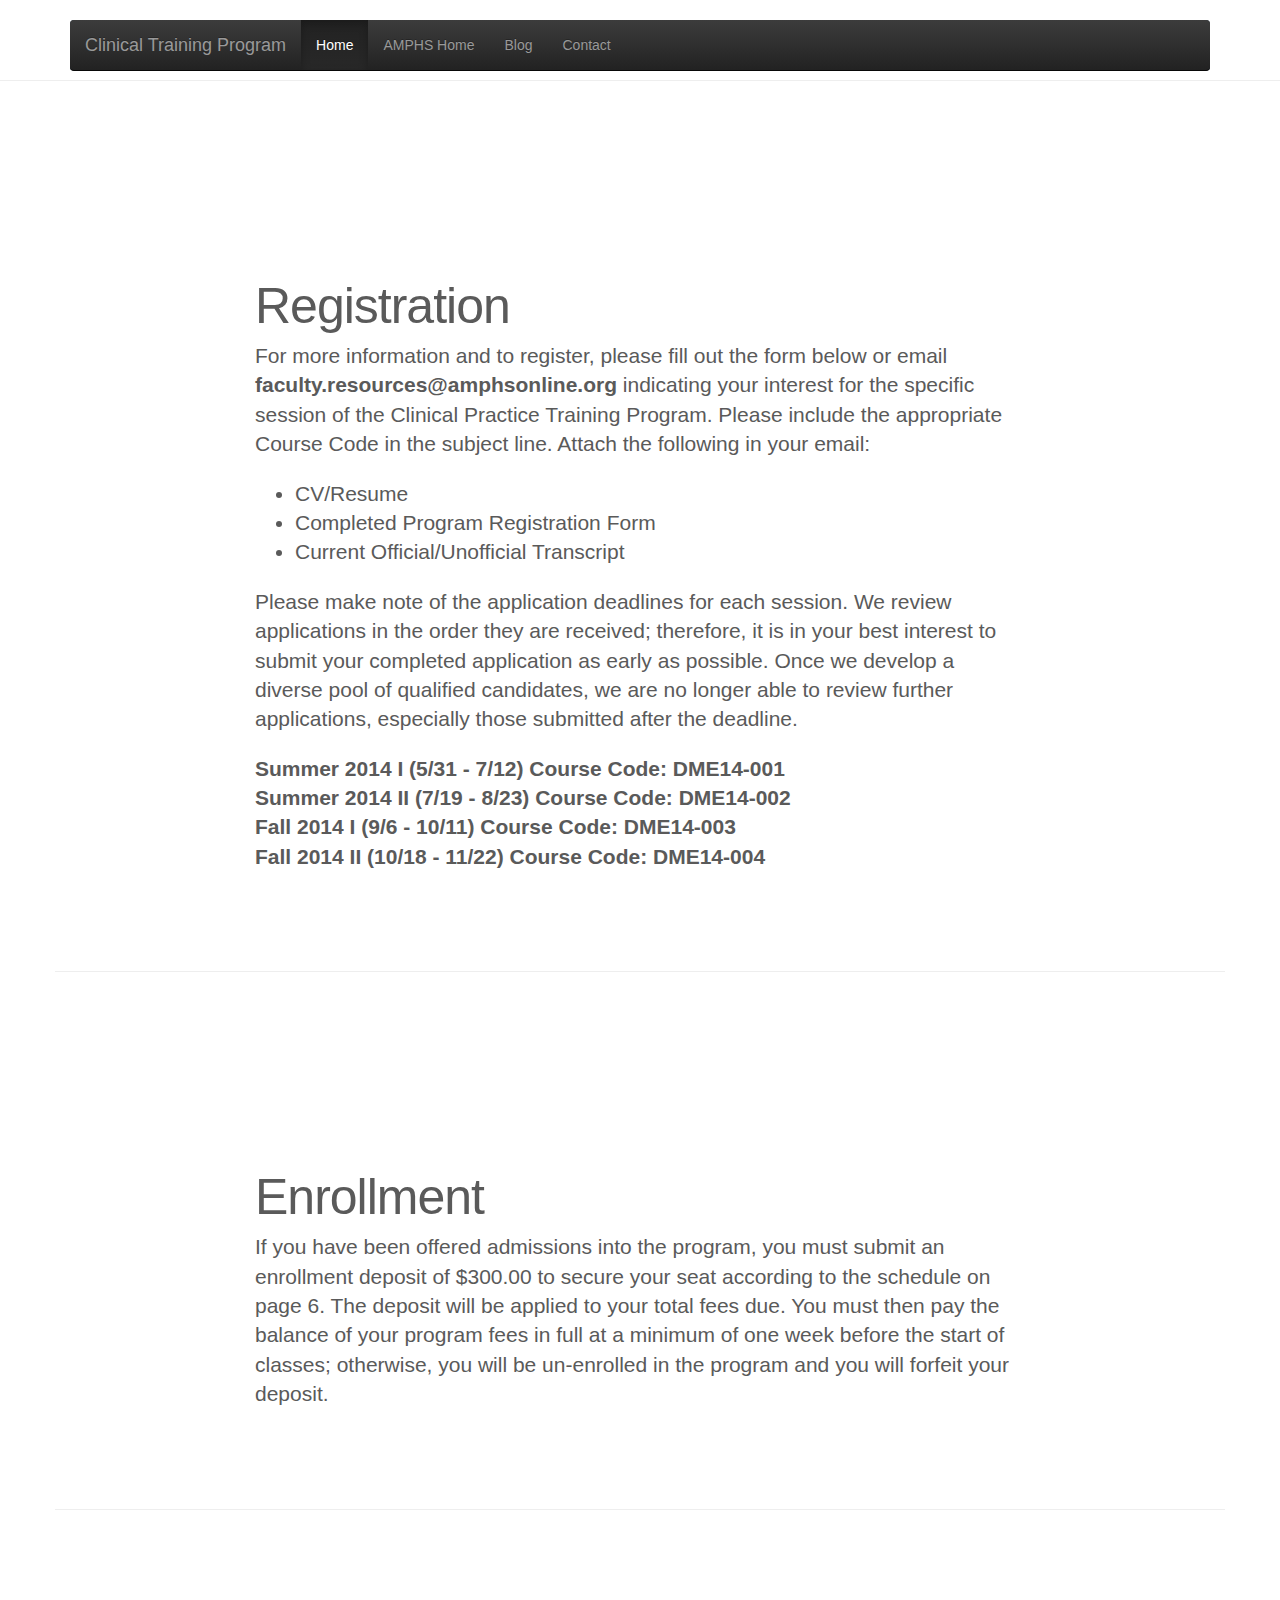
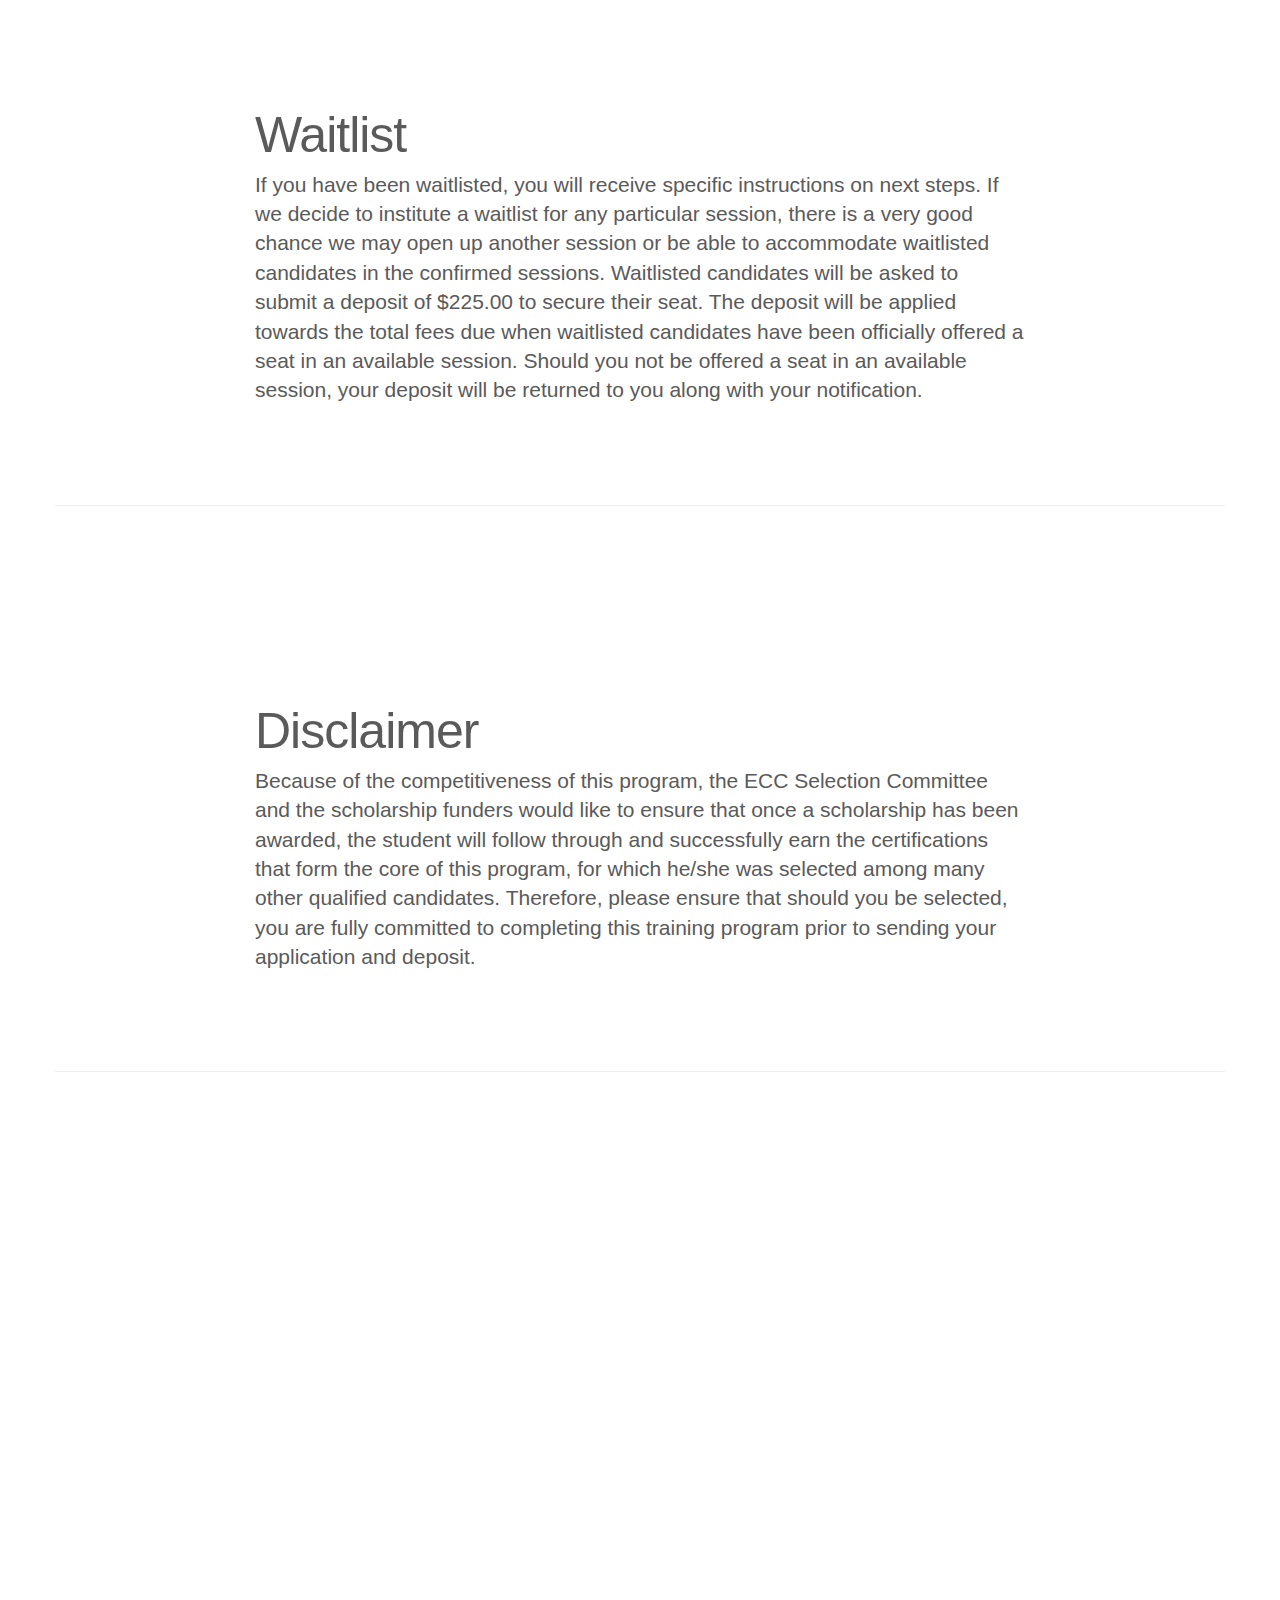
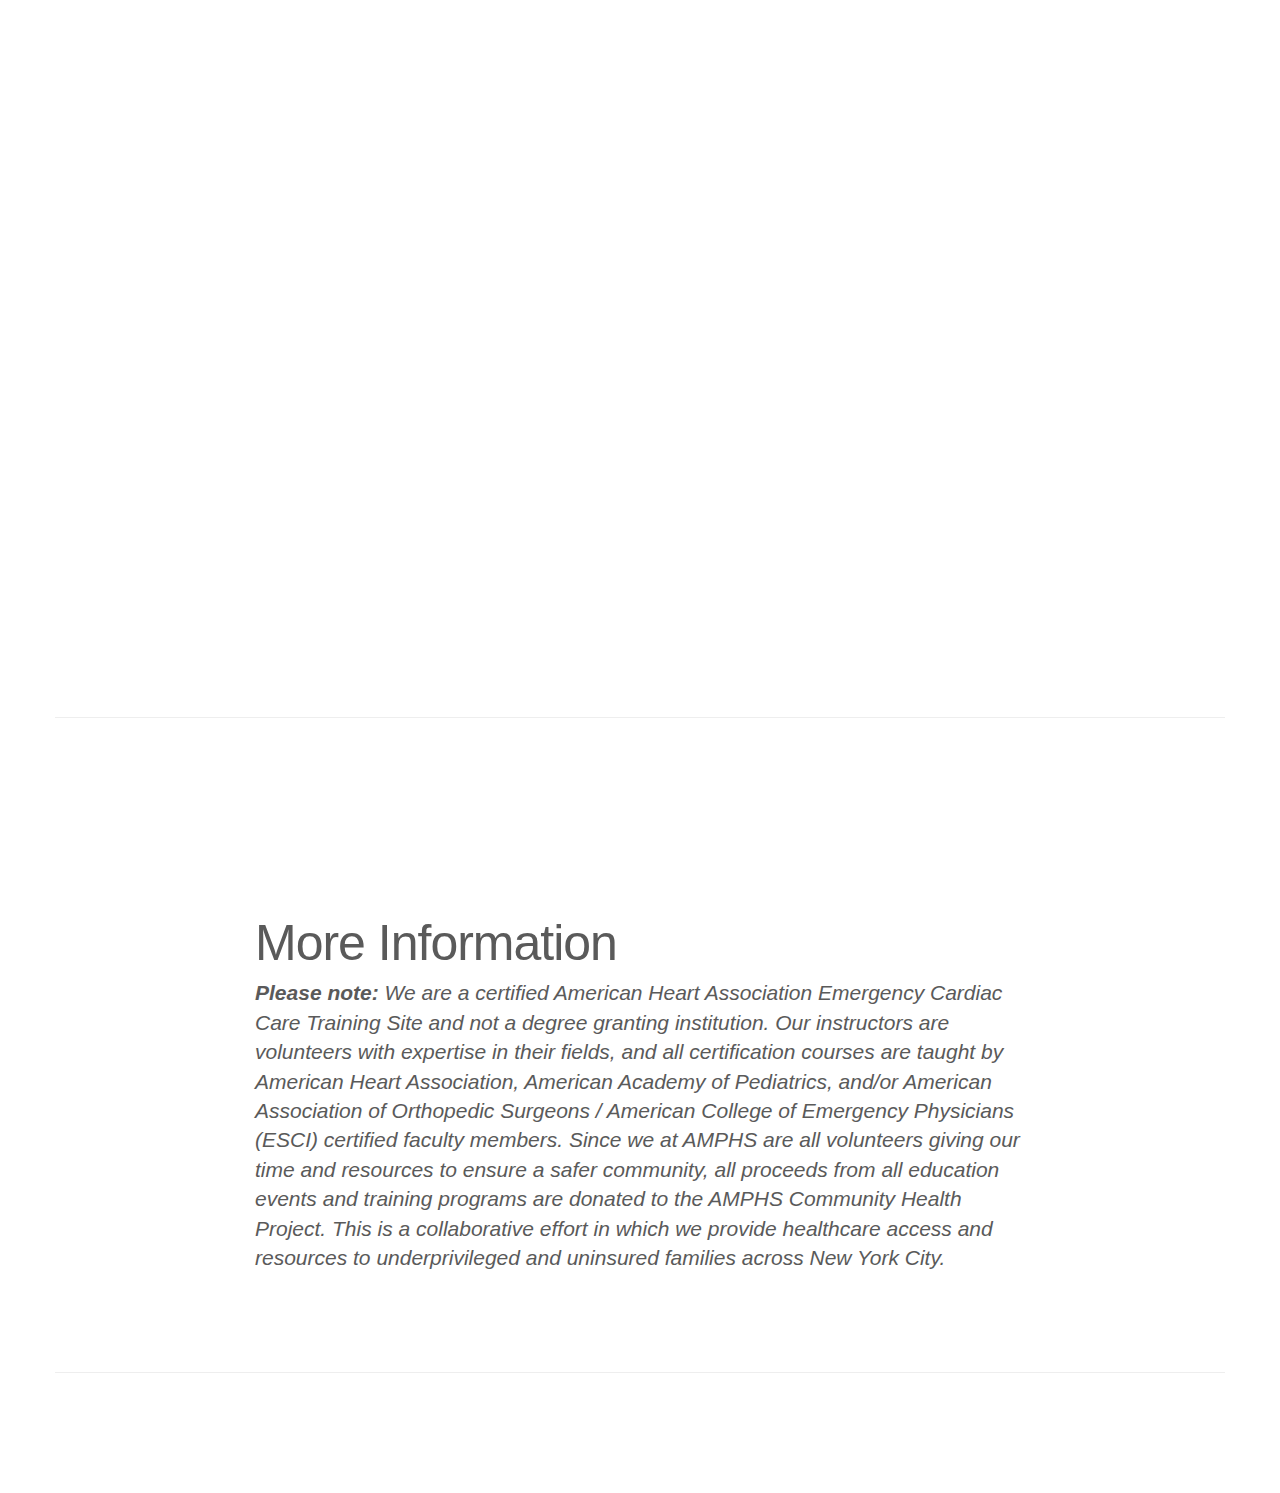
==== commit 29400d09: "final changes II" ====
--- a/appform.html
+++ b/appform.html
@@ -71,11 +71,11 @@
             <li>Current Official/Unofficial Transcript</li>
           </ul>
           <p class="lead">Please make note of the application deadlines for each session. We review applications in the order they are received; therefore, it is in your best interest to submit your completed application as early as possible. Once we develop a diverse pool of qualified candidates, we are no longer able to review further applications, especially those submitted after the deadline.</p>
-          <p class="lead">
+          <p class="lead"><b>
             Summer 2014 I (5/31 - 7/12) Course Code: DME14-001<br>
             Summer 2014 II (7/19 - 8/23) Course Code: DME14-002<br>
             Fall 2014 I (9/6 - 10/11) Course Code: DME14-003<br>
-            Fall 2014 II (10/18 - 11/22) Course Code: DME14-004<br>
+            Fall 2014 II (10/18 - 11/22) Course Code: DME14-004<br></b>
           </p> 
         </div>
       </div>
